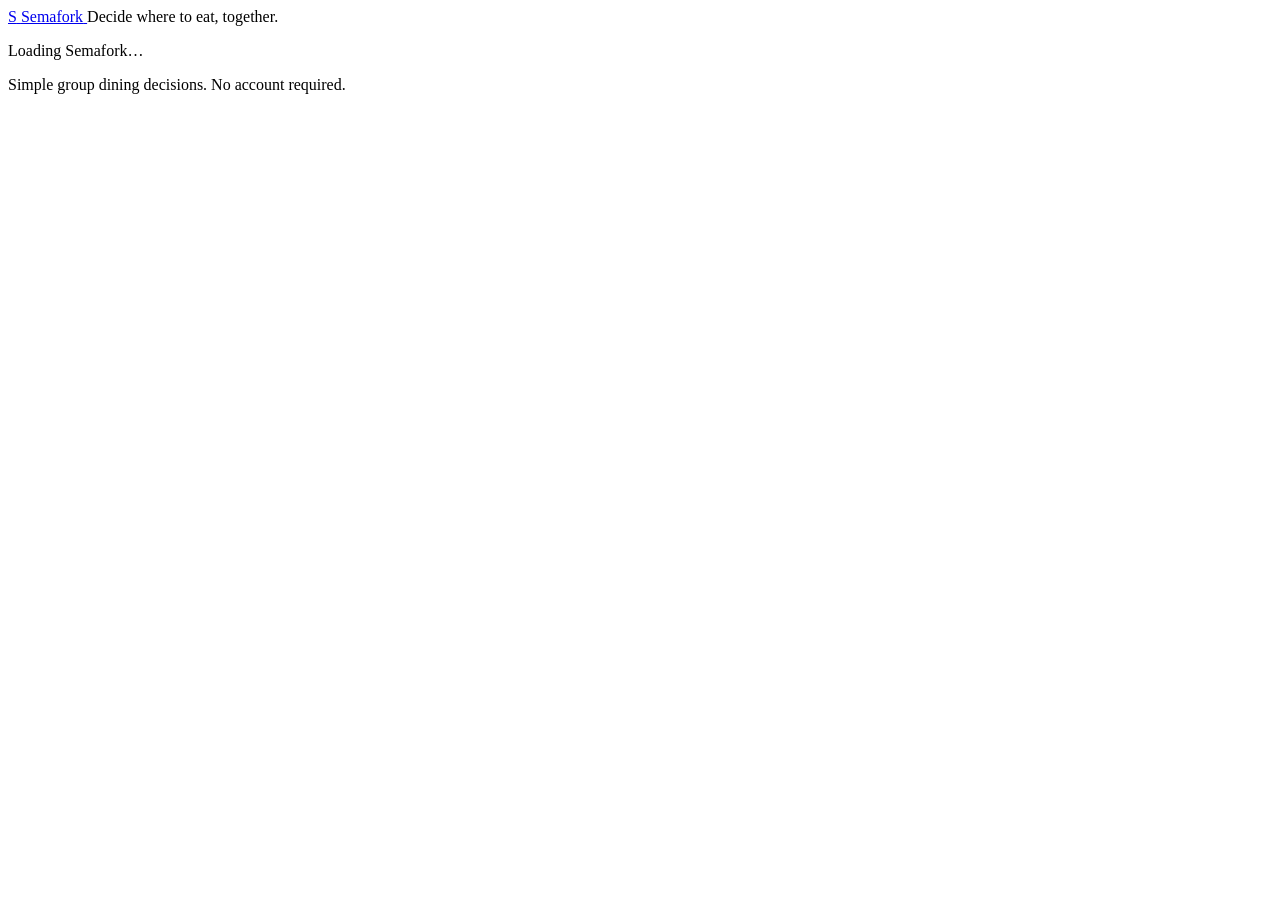
==== src/main/resources/static/index.html @ ae604b0c "Add Semafork web app shell" ====
<!doctype html>
<html lang="en">
<head>
    <meta charset="utf-8">
    <meta name="viewport" content="width=device-width, initial-scale=1">
    <meta name="description" content="Create a group, suggest places to eat, and vote on the winner.">
    <title>Semafork</title>
    <link rel="stylesheet" href="/styles.css">
    <script src="/app.js" defer></script>
</head>
<body>
<header class="site-header">
    <a class="brand" href="/" aria-label="Semafork home">
        <span class="brand-mark">S</span>
        <span>Semafork</span>
    </a>
    <span class="tagline">Decide where to eat, together.</span>
</header>

<main id="app" class="app-shell" aria-live="polite">
    <section class="card loading-card">
        <div class="spinner" aria-hidden="true"></div>
        <p>Loading Semafork…</p>
    </section>
</main>

<footer>
    Simple group dining decisions. No account required.
</footer>
</body>
</html>
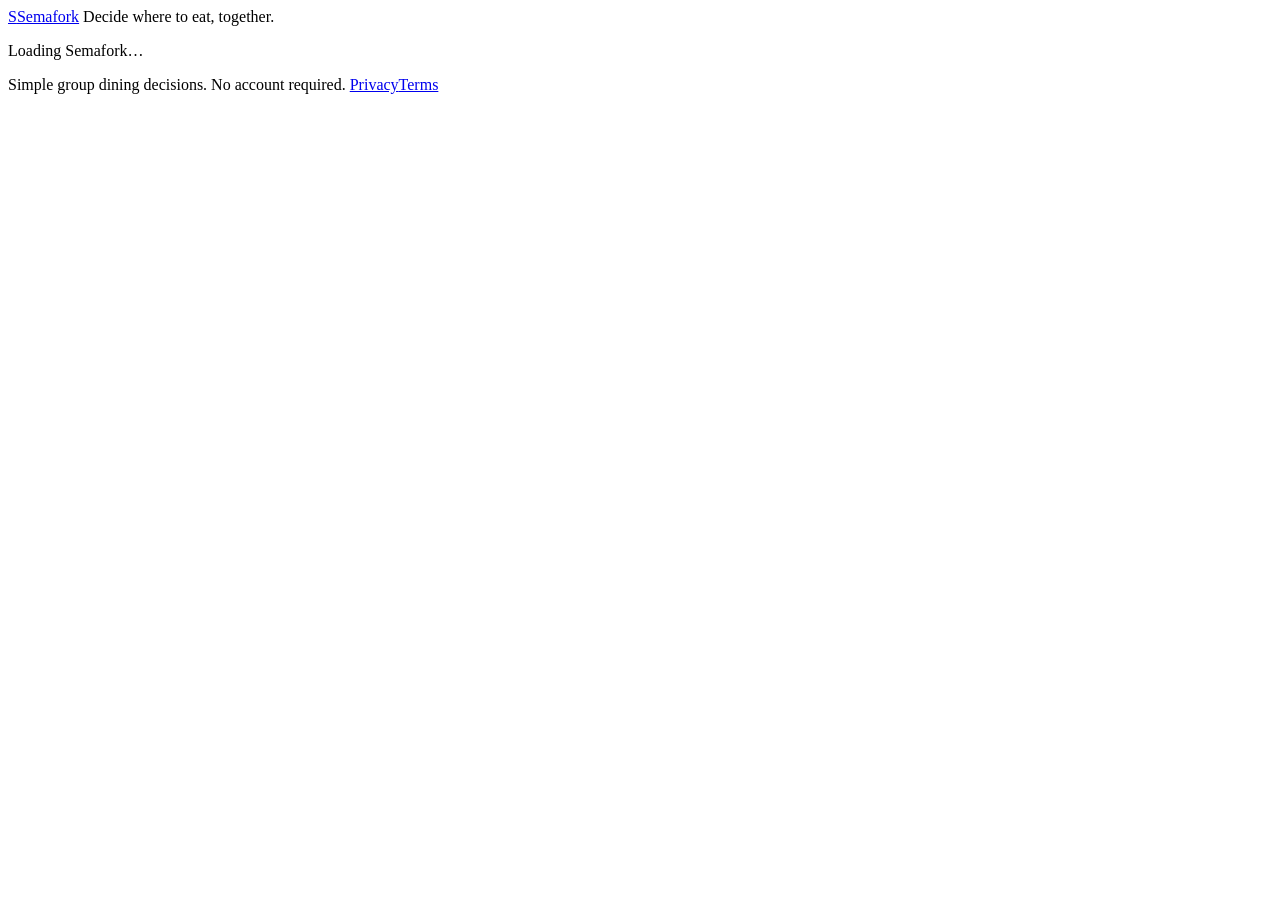
==== commit bdc53e7c: "Add Google Maps restaurant candidates and persistent voting map Preserve the single Spring Boot/vani" ====
--- a/src/main/resources/static/index.html
+++ b/src/main/resources/static/index.html
@@ -3,29 +3,22 @@
 <head>
     <meta charset="utf-8">
     <meta name="viewport" content="width=device-width, initial-scale=1">
-    <meta name="description" content="Create a group, suggest places to eat, and vote on the winner.">
+    <meta name="description" content="Explore restaurant candidates on Google Maps and vote together.">
     <title>Semafork</title>
     <link rel="stylesheet" href="/styles.css">
-    <script src="/app.js" defer></script>
+    <link rel="stylesheet" href="/maps.css">
+    <script src="/app.js" type="module"></script>
 </head>
 <body>
 <header class="site-header">
-    <a class="brand" href="/" aria-label="Semafork home">
-        <span class="brand-mark">S</span>
-        <span>Semafork</span>
-    </a>
+    <a class="brand" href="/" aria-label="Semafork home"><span class="brand-mark">S</span><span>Semafork</span></a>
     <span class="tagline">Decide where to eat, together.</span>
 </header>
-
-<main id="app" class="app-shell" aria-live="polite">
-    <section class="card loading-card">
-        <div class="spinner" aria-hidden="true"></div>
-        <p>Loading Semafork…</p>
-    </section>
+<main id="app" class="app-shell">
+    <section class="card loading-card"><div class="spinner" aria-hidden="true"></div><p>Loading Semafork…</p></section>
 </main>
-
-<footer>
-    Simple group dining decisions. No account required.
+<footer>Simple group dining decisions. No account required.
+    <a href="/privacy.html">Privacy</a><a href="/terms.html">Terms</a>
 </footer>
 </body>
 </html>
